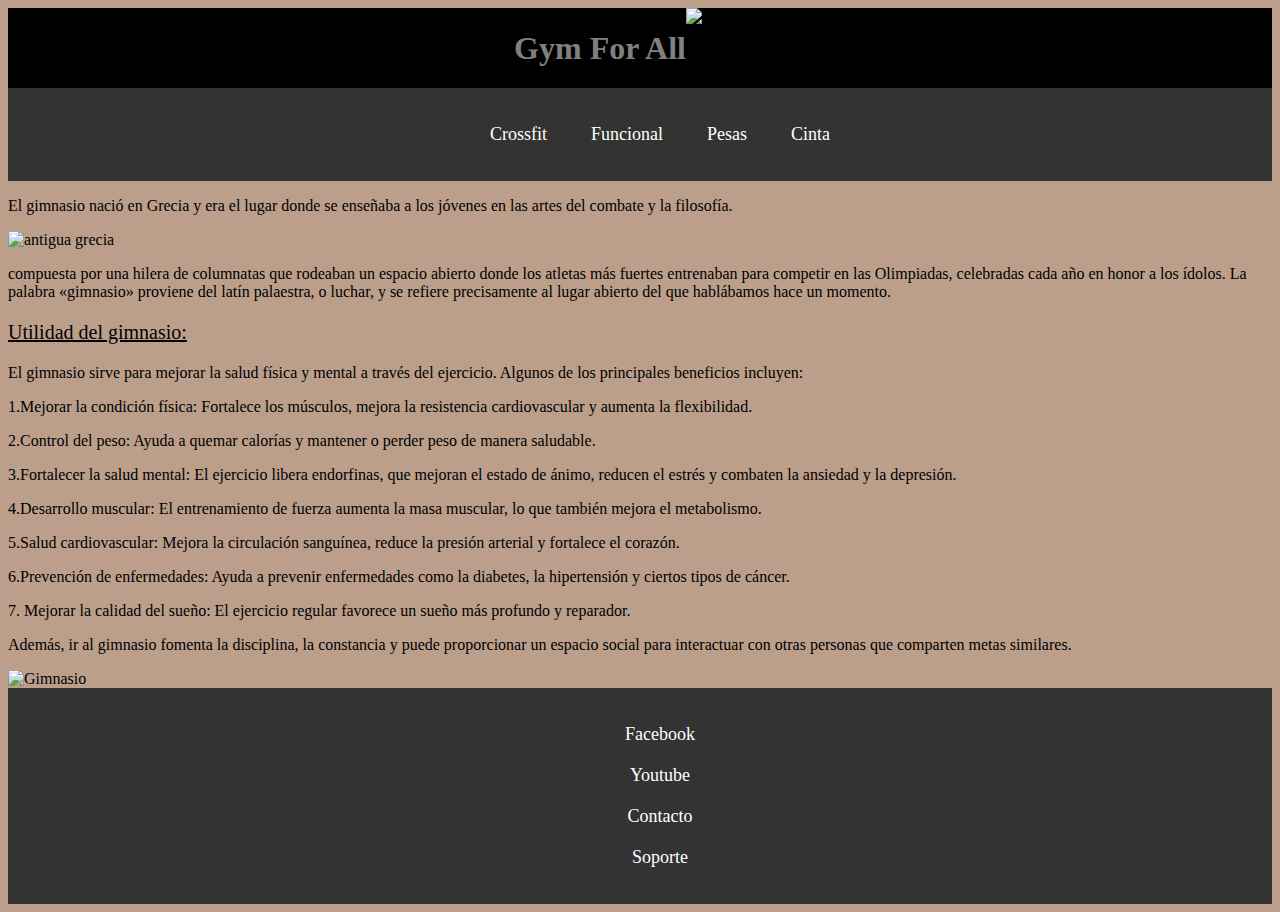
==== index.html @ 076a33ea "Add files via upload" ====
<!DOCTYPE html>
<html lang="es">

<head>
    <meta charset="UTF-8">
    <meta name="viewport" content="width=device-width, initial-scale=1.0">
    <title>Gym</title>
    <link rel="stylesheet" href="index.css">
</head>

<body>

    <header>
        <h1>Gym For All</h1>
        <img src="https://i.pinimg.com/564x/e8/61/ed/e861ed4728dbd52f3c44ad3b488d0e64.jpg" alt="logo" height="80"
            width="80">

    </header>
    <main>

        <nav id="navInicio">
            <ul>
                <a href="error404.html">Crossfit</a>
                <a href="error404.html">Funcional</a>
                <a href="error404.html">Pesas</a>
                <a href="error404.html">Cinta</a>
            </ul>
        </nav>

        <section>
            <article>
                <p>El gimnasio nació en Grecia y era el lugar donde se enseñaba a los jóvenes en las artes del combate y
                    la filosofía.</p>

                <img src="https://kingsbox.com/blog/wp-content/uploads/2022/11/main-qimg-b47a450f6c9b48672c6f194ddf49b103-lq.jpeg"
                    alt="antigua grecia">

                <p>compuesta por una hilera de columnatas que rodeaban un espacio abierto donde
                    los atletas más fuertes entrenaban para competir en las Olimpiadas, celebradas cada año en honor a
                    los ídolos. La palabra «gimnasio» proviene del latín palaestra, o luchar, y se refiere precisamente
                    al lugar abierto del que hablábamos hace un momento.</p>

                <p style="font-size: 20px;">
                    <u>
                        Utilidad del gimnasio:
                    </u>
                </p>


                <p>El gimnasio sirve para mejorar la salud física y mental a través del ejercicio. Algunos de los
                    principales beneficios incluyen:</p>

                <p>
                    1.Mejorar la condición física: Fortalece los músculos, mejora la resistencia cardiovascular y
                    aumenta la flexibilidad.
                </p>

                <p>
                    2.Control del peso: Ayuda a quemar calorías y mantener o perder peso de manera saludable.
                </p>

                <p>
                    3.Fortalecer la salud mental: El ejercicio libera endorfinas, que mejoran el estado de ánimo,
                    reducen
                    el estrés y combaten la ansiedad y la depresión.
                </p>

                <p>
                    4.Desarrollo muscular: El entrenamiento de fuerza aumenta la masa muscular, lo que también mejora el
                    metabolismo.
                </p>

                <p>
                    5.Salud cardiovascular: Mejora la circulación sanguínea, reduce la presión arterial y fortalece el
                    corazón.
                </p>

                <p>
                    6.Prevención de enfermedades: Ayuda a prevenir enfermedades como la diabetes, la hipertensión y
                    ciertos tipos de cáncer.
                </p>

                <p>
                    7. Mejorar la calidad del sueño: El ejercicio regular favorece un sueño más profundo y reparador.
                </p>

                <p>
                    Además, ir al gimnasio fomenta la disciplina, la constancia y puede proporcionar un espacio social
                    para interactuar con otras personas que comparten metas similares.
                </p>

                <img src="https://i.pinimg.com/236x/41/84/2b/41842be568b5c6ab81d0a5f90f8d12e8.jpg" alt="Gimnasio">


            </article>
        </section>

    </main>
    <footer>
        <a href="./index.html">

        </a>
        <nav>
            <ul>
                <li><a href="https://www.facebook.com/groups/252568826788462" target="_blank">Facebook</a></li>
                <li><a href="youtube.html">Youtube</a></li>
                <li><a href="contacto.html">Contacto</a></li>
                <li><a href="error404.html">Soporte</a></li>
            </ul>
        </nav>
    </footer>
</body>

</html>
---- index.css ----
h1{
    color: gray;
    background-color: black;
    padding: 0%;
    margin: 0%;
    border-radius: 5px;
    text-align: center;
}


nav {
    background-color: #333;
    padding: 10px 0;
    text-align: center;
}


nav ul {
    list-style-type: none;
    display: inline-block;
}


nav a {
    text-decoration: none;
    color: white;
    font-size: 18px;
    padding: 10px 20px;
    display: inline-block;
}


nav a:hover {
    background-color: #575757;
    border-radius: 5px;
    transition: background-color 0.3s ease;
}

header {
    display: flex;
    align-items: center;
    justify-content: space-between;
    justify-content: center;
    background-color: black;
}
.logo {
    max-width: 5rem;
}

body {
background-color: #BC9F8B;
}
rgb(90, 87, 87)
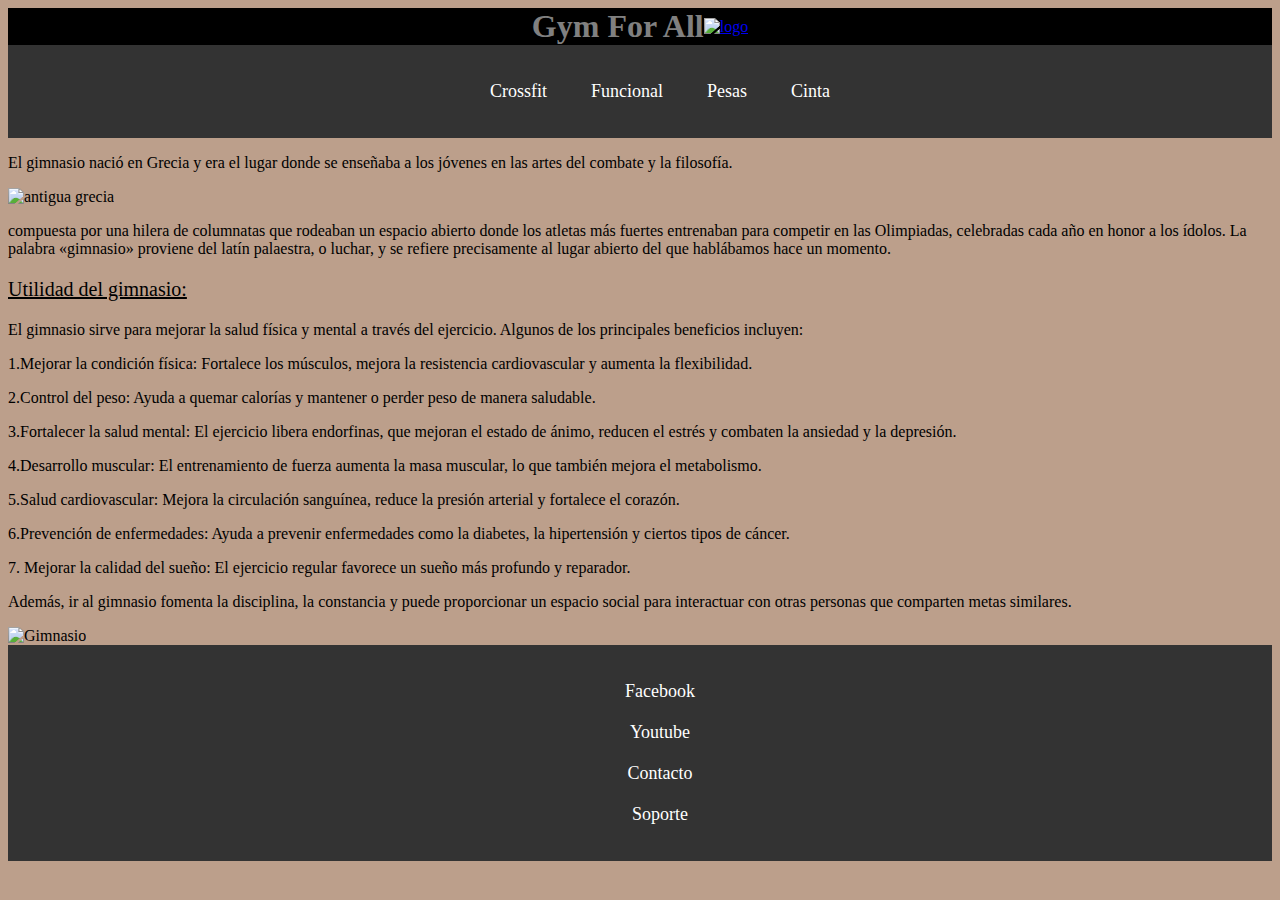
==== commit 4fae1c6d: "Add files via upload" ====
--- a/index.html
+++ b/index.html
@@ -12,8 +12,9 @@
 
     <header>
         <h1>Gym For All</h1>
+        <a href="index.html">
         <img src="https://i.pinimg.com/564x/e8/61/ed/e861ed4728dbd52f3c44ad3b488d0e64.jpg" alt="logo" height="80"
-            width="80">
+            width="80"></a>
 
     </header>
     <main>
